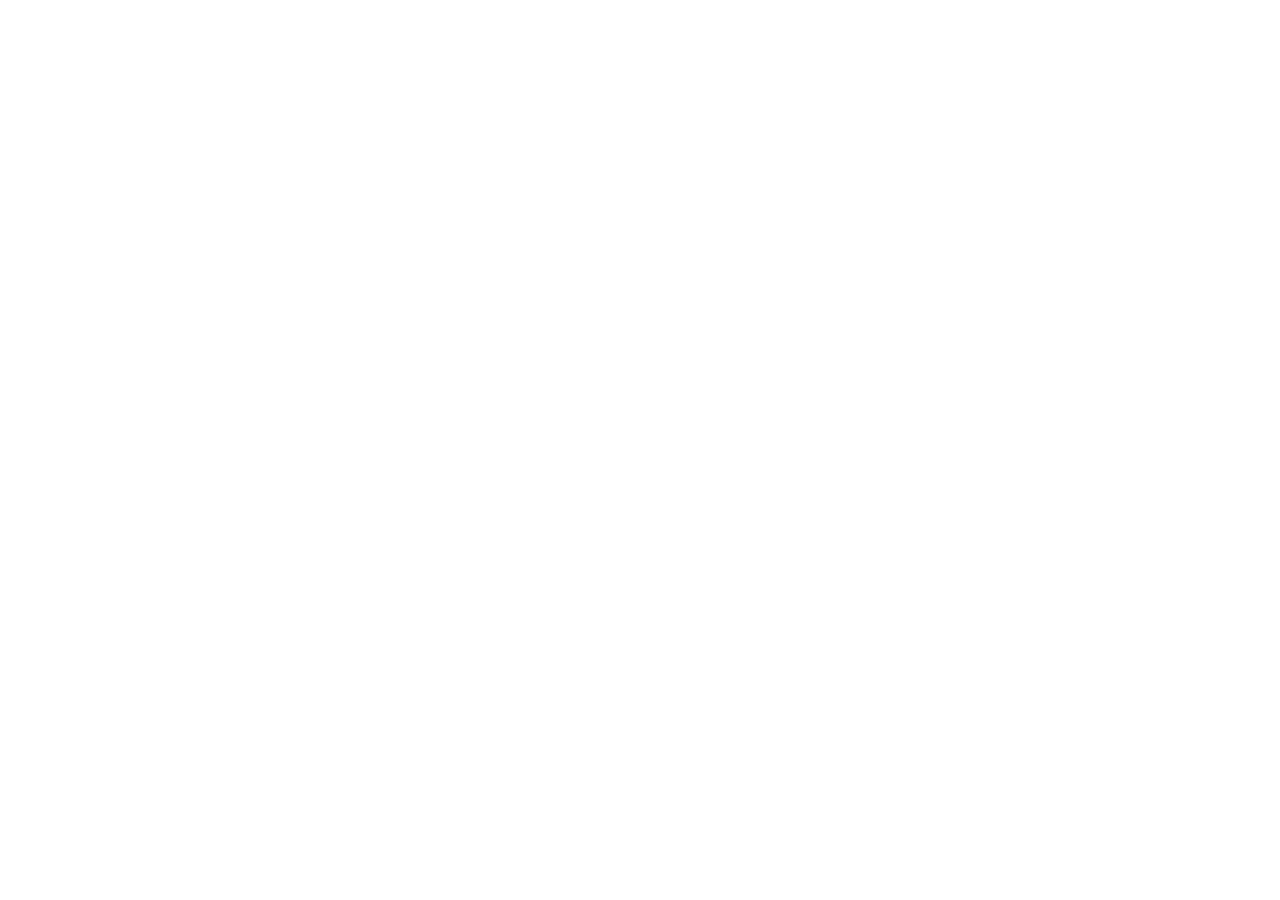
==== index.html @ 4e6a975a "projeto-intra-web-semana-3" ====
<!DOCTYPE html>
<html lang="en">
<head>
    <meta charset="UTF-8">
    <meta http-equiv="X-UA-Compatible" content="IE=edge">
    <meta name="viewport" content="width=device-width, initial-scale=1.0">
    <script src="objetos.js"></script>
    <title>Document</title>
</head>
<body>
    
</body>
</html>
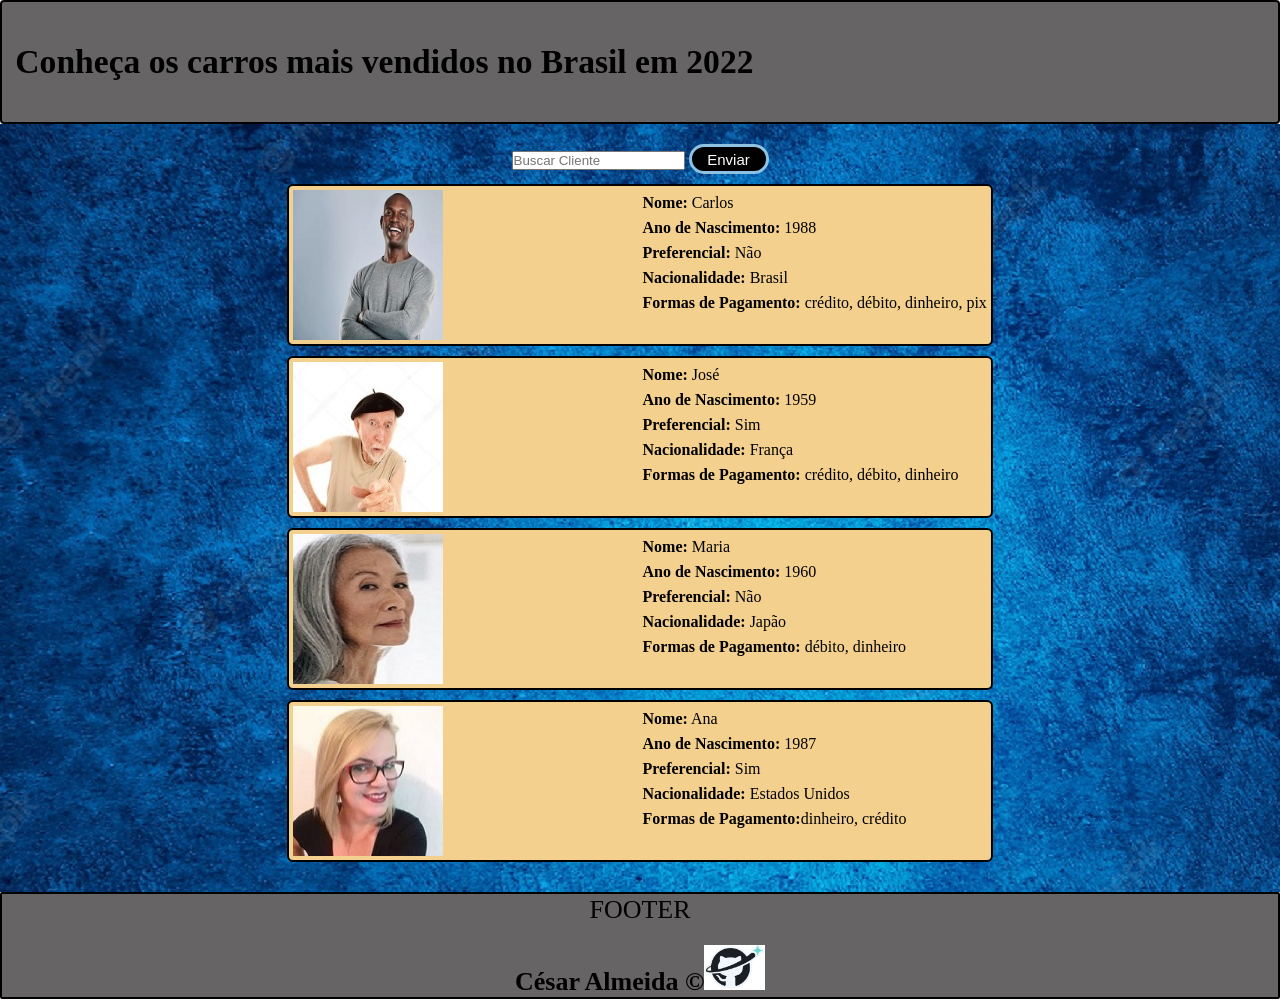
==== commit de9ad3cb: "Projeto-Semana-4-concluído" ====
--- a/index.html
+++ b/index.html
@@ -1,13 +1,75 @@
 <!DOCTYPE html>
 <html lang="en">
-<head>
-    <meta charset="UTF-8">
-    <meta http-equiv="X-UA-Compatible" content="IE=edge">
-    <meta name="viewport" content="width=device-width, initial-scale=1.0">
-    <script src="objetos.js"></script>
-    <title>Document</title>
-</head>
-<body>
+  <head>
+    <meta charset="UTF-8" />
+    <meta http-equiv="X-UA-Compatible" content="IE=edge" />
+    <meta name="viewport" content="width=device-width, initial-scale=1.0" />
+    <link rel="stylesheet" href="semana-4.css" />
+    <script src="index1.js"></script>
+    <header>
+      <title>Minha Concessionária</title>
+    </header>
+  </head>
+  <body>
+    <main>
+      <section class="conteiner">
+        <h1><a id="link" href="https://www.autoo.com.br/emplacamentos/veiculos-mais-vendidos/2022/" target="_blank">Conheça os carros mais vendidos no Brasil em 2022</a></strong></h1>
+      </section>
+      <div id="geral">
+      <section class="botoes">
+      <label for="Submit"></label>
+      <input type="text" name="enviar" id="enviar" placeholder="Buscar Cliente" />
+      <button type="submit">Enviar</button>
+      </section>
+      <section class="Lista">
+      <section  class="item">
+        <img src="homem-1.jpeg" width="150" height="150" alt="gitHub">
+        <ol>
+           <li><strong>Nome:</strong> Carlos</li>
+           <li><strong>Ano de Nascimento:</strong> 1988</li>
+           <li><strong>Preferencial:</strong> Não</li>
+           <li><strong>Nacionalidade:</strong> Brasil</li>
+           <li><strong>Formas de Pagamento:</strong> crédito, débito, dinheiro, pix</li>
+        </ol>
+    </section>
     
-</body>
-</html>+    <section class="item">
+      <img src="homem-frança.jpg" width="150" height="150" alt="gitHub">
+      <ol>
+        <li><strong>Nome:</strong> José</li>
+        <li><strong>Ano de Nascimento:</strong> 1959</li>
+        <li><strong>Preferencial:</strong> Sim</li>
+        <li><strong>Nacionalidade:</strong> França</li>
+        <li><strong>Formas de Pagamento:</strong> crédito, débito, dinheiro</li>
+     </ol>
+    </section>
+    
+    <section class="item">
+      <img src="mulhre-japao.jpg" width="150" height="150" alt="gitHub">
+      <ol>
+        <li><strong>Nome:</strong> Maria</li>
+        <li><strong>Ano de Nascimento:</strong> 1960</li>
+        <li><strong>Preferencial:</strong> Não</li>
+        <li><strong>Nacionalidade:</strong> Japão</li>
+        <li><strong>Formas de Pagamento:</strong> débito, dinheiro</li>
+     </ol>
+    </section>
+    <section class="item">
+      <img src="mulher-EUA.jpg" width="150" height="150" alt="gitHub">
+      <ol>
+        <li><strong>Nome:</strong> Ana</li>
+        <li><strong>Ano de Nascimento:</strong> 1987</li>
+        <li><strong>Preferencial:</strong> Sim</li>
+        <li><strong>Nacionalidade:</strong> Estados Unidos</li>
+        <li><strong>Formas de Pagamento:</strong>dinheiro, crédito</li>
+     </ol>
+    </section>
+    </section>
+  </div>
+    </main>
+
+      <footer> FOOTER 
+        <a class="linkFooter" href="https://github.com/cesaralmeida002" target="_blank">César Almeida &copy;<img class="imagemFooter" src="./iconeGitHub.jpeg"></a>
+              </footer>
+  </body>
+</html>
--- a/semana-4.css
+++ b/semana-4.css
@@ -0,0 +1,115 @@
+
+*{
+  margin: 0;
+  padding: 0;
+  text-decoration:none;
+  list-style-type: none;
+}
+#link{
+  text-decoration: none;
+  font-size: 1.4em;
+  font-weight: bold;
+  padding: 0.1em;
+  color: black;
+}
+
+#link:hover{
+color: #dfe8ed;
+}
+
+#geral{
+  display: flex;
+  flex-direction: column;
+  align-items: center;
+  padding:20px 0;
+  background-image: url("./backgroung.jpeg");
+}
+
+.conteiner{
+  border: 2px solid black;
+  border-radius: 4px;
+  display: flex;
+  align-items: center;
+  background-color: rgb(102, 100, 100);
+  color: white;
+  min-height: 100px;
+  padding: 10px;
+  font-family: "garamond";
+  font-weight: bolder; 
+}
+button{
+  min-width: 80px;
+  min-height: 30px;
+  grid-column: 2/2;
+  border-radius: 20px;
+  background-color: black;
+  color: white;
+  font-size: 15px;
+  border: 3px solid #8dc2e3;
+
+}
+button:hover{
+background-color:rgb(201, 195, 195);
+-webkit-filter: drop-shadow(25px 15px 10px rgba(81, 79, 79, 0.5));
+}
+
+.botoes{
+  margin-bottom: 10px;
+}
+
+.bloco:hover{
+  background-color: rgb(10, 93, 187);
+  -webkit-filter: drop-shadow(15px 10px 5px rgba(0,0,0,.5));
+  border: 10px solid #136497;
+}
+.lista{
+  border-color: aqua;
+  align-items: center;
+}
+footer{
+  border: 2px solid black;
+  font-size: 26px;
+  border-radius: 4px;
+  padding-top: 1px;
+  max-width: 100vw;
+  display: flex;
+  flex-direction: column;
+  align-items: center;
+  background-color: rgb(102, 100, 100);
+  color: rgb(3, 3, 3);
+  gap:20px;
+  border-radius: 2px;
+  margin-bottom: 1px;
+  
+}
+.imagemFooter{
+  max-height:5vh;
+  width: auto;
+  height: auto;
+}
+.linkFooter{
+  text-decoration: none;
+  font-size: 1em;
+  font-weight: bold;
+  color: black;
+}
+
+.linkFooter:hover{
+color: #dfe8ed;
+}
+
+.item{
+  margin-bottom: 10px;
+  border: 2px solid black;
+  padding: 4px;
+  border-radius: 6px;
+  background-color: rgb(244, 208, 143);
+  display: grid;
+  grid-template-rows: 1fr;
+  grid-template-columns: 1fr 1fr;
+  gap: 5px;
+}
+.item>ol>li{
+ line-height:25px;
+}
+  
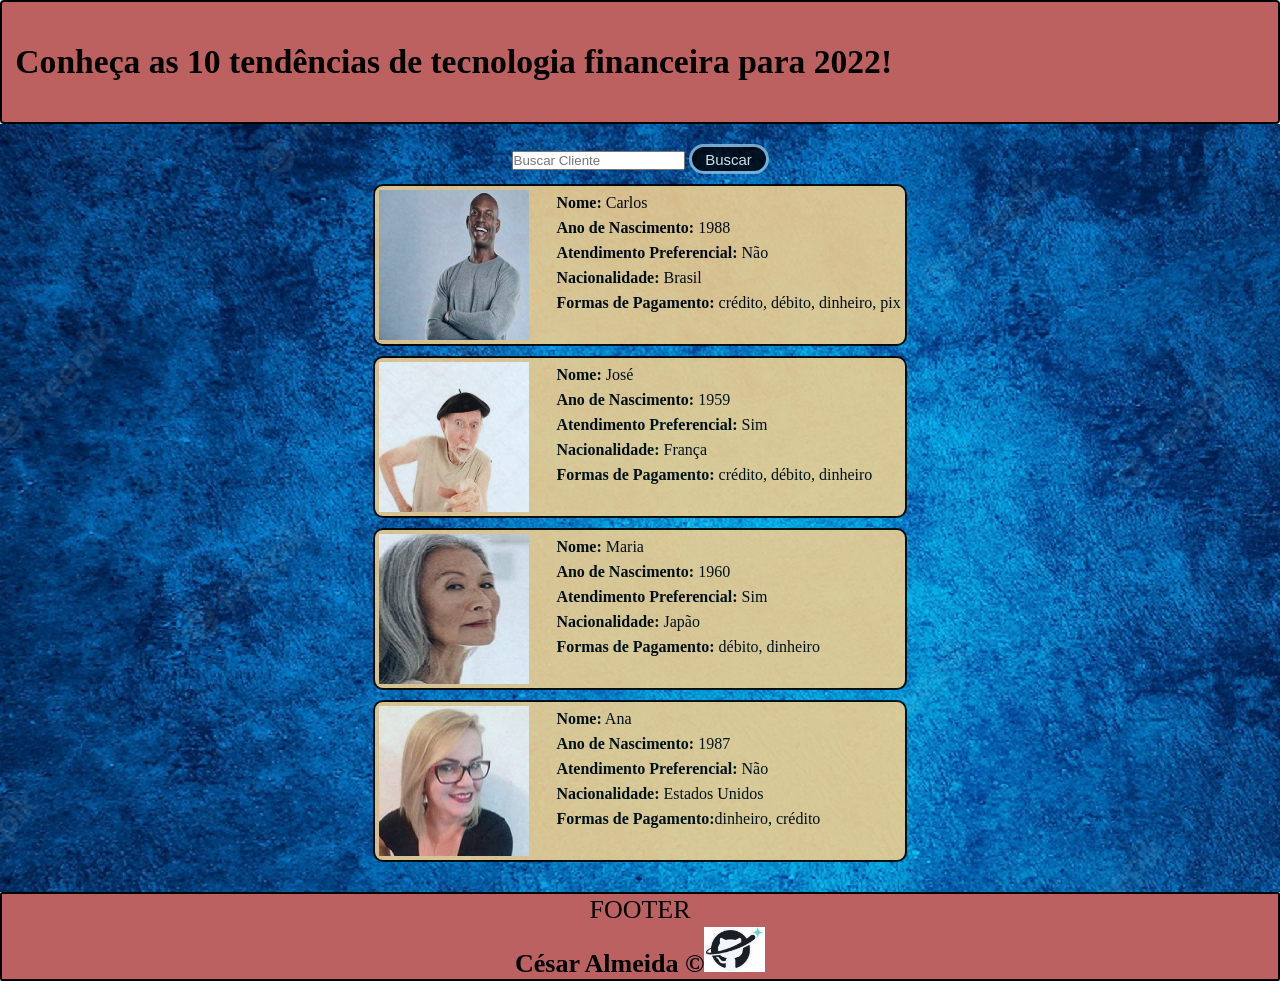
==== commit 627fd4ed: "Projeto da Semana 5, desenvolvido com sucesso" ====
--- a/index.html
+++ b/index.html
@@ -7,19 +7,19 @@
     <link rel="stylesheet" href="semana-4.css" />
     <script src="index1.js"></script>
     <header>
-      <title>Minha Concessionária</title>
+      <title>Carteira de Clientes</title>
     </header>
   </head>
   <body>
     <main>
       <section class="conteiner">
-        <h1><a id="link" href="https://www.autoo.com.br/emplacamentos/veiculos-mais-vendidos/2022/" target="_blank">Conheça os carros mais vendidos no Brasil em 2022</a></strong></h1>
+        <h1><a id="link" href="https://transfeera.com/blog/tendencias-de-tecnologia-financeira/" target="_blank">Conheça as 10 tendências de tecnologia financeira para 2022!</a></strong></h1>
       </section>
       <div id="geral">
       <section class="botoes">
       <label for="Submit"></label>
       <input type="text" name="enviar" id="enviar" placeholder="Buscar Cliente" />
-      <button type="submit">Enviar</button>
+      <button type="submit">Buscar</button>
       </section>
       <section class="Lista">
       <section  class="item">
@@ -27,7 +27,7 @@
         <ol>
            <li><strong>Nome:</strong> Carlos</li>
            <li><strong>Ano de Nascimento:</strong> 1988</li>
-           <li><strong>Preferencial:</strong> Não</li>
+           <li><strong>Atendimento Preferencial:</strong> Não</li>
            <li><strong>Nacionalidade:</strong> Brasil</li>
            <li><strong>Formas de Pagamento:</strong> crédito, débito, dinheiro, pix</li>
         </ol>
@@ -38,7 +38,7 @@
       <ol>
         <li><strong>Nome:</strong> José</li>
         <li><strong>Ano de Nascimento:</strong> 1959</li>
-        <li><strong>Preferencial:</strong> Sim</li>
+        <li><strong>Atendimento Preferencial:</strong> Sim</li>
         <li><strong>Nacionalidade:</strong> França</li>
         <li><strong>Formas de Pagamento:</strong> crédito, débito, dinheiro</li>
      </ol>
@@ -49,7 +49,7 @@
       <ol>
         <li><strong>Nome:</strong> Maria</li>
         <li><strong>Ano de Nascimento:</strong> 1960</li>
-        <li><strong>Preferencial:</strong> Não</li>
+        <li><strong>Atendimento Preferencial:</strong> Sim</li>
         <li><strong>Nacionalidade:</strong> Japão</li>
         <li><strong>Formas de Pagamento:</strong> débito, dinheiro</li>
      </ol>
@@ -59,7 +59,7 @@
       <ol>
         <li><strong>Nome:</strong> Ana</li>
         <li><strong>Ano de Nascimento:</strong> 1987</li>
-        <li><strong>Preferencial:</strong> Sim</li>
+        <li><strong>Atendimento Preferencial:</strong> Não</li>
         <li><strong>Nacionalidade:</strong> Estados Unidos</li>
         <li><strong>Formas de Pagamento:</strong>dinheiro, crédito</li>
      </ol>
--- a/semana-4.css
+++ b/semana-4.css
@@ -30,7 +30,7 @@
   border-radius: 4px;
   display: flex;
   align-items: center;
-  background-color: rgb(102, 100, 100);
+  background-color:rgb(188, 97, 96);
   color: white;
   min-height: 100px;
   padding: 10px;
@@ -43,6 +43,7 @@
   grid-column: 2/2;
   border-radius: 20px;
   background-color: black;
+  opacity: 0.8;
   color: white;
   font-size: 15px;
   border: 3px solid #8dc2e3;
@@ -63,7 +64,7 @@
   border: 10px solid #136497;
 }
 .lista{
-  border-color: aqua;
+  display: flex;
   align-items: center;
 }
 footer{
@@ -75,9 +76,9 @@
   display: flex;
   flex-direction: column;
   align-items: center;
-  background-color: rgb(102, 100, 100);
+  background-color: rgb(188, 97, 97);
   color: rgb(3, 3, 3);
-  gap:20px;
+  gap:2px;
   border-radius: 2px;
   margin-bottom: 1px;
   
@@ -102,11 +103,12 @@
   margin-bottom: 10px;
   border: 2px solid black;
   padding: 4px;
-  border-radius: 6px;
+  border-radius: 10px;
   background-color: rgb(244, 208, 143);
+  opacity: 0.88;
   display: grid;
   grid-template-rows: 1fr;
-  grid-template-columns: 1fr 1fr;
+  grid-template-columns: 1fr 2fr;
   gap: 5px;
 }
 .item>ol>li{
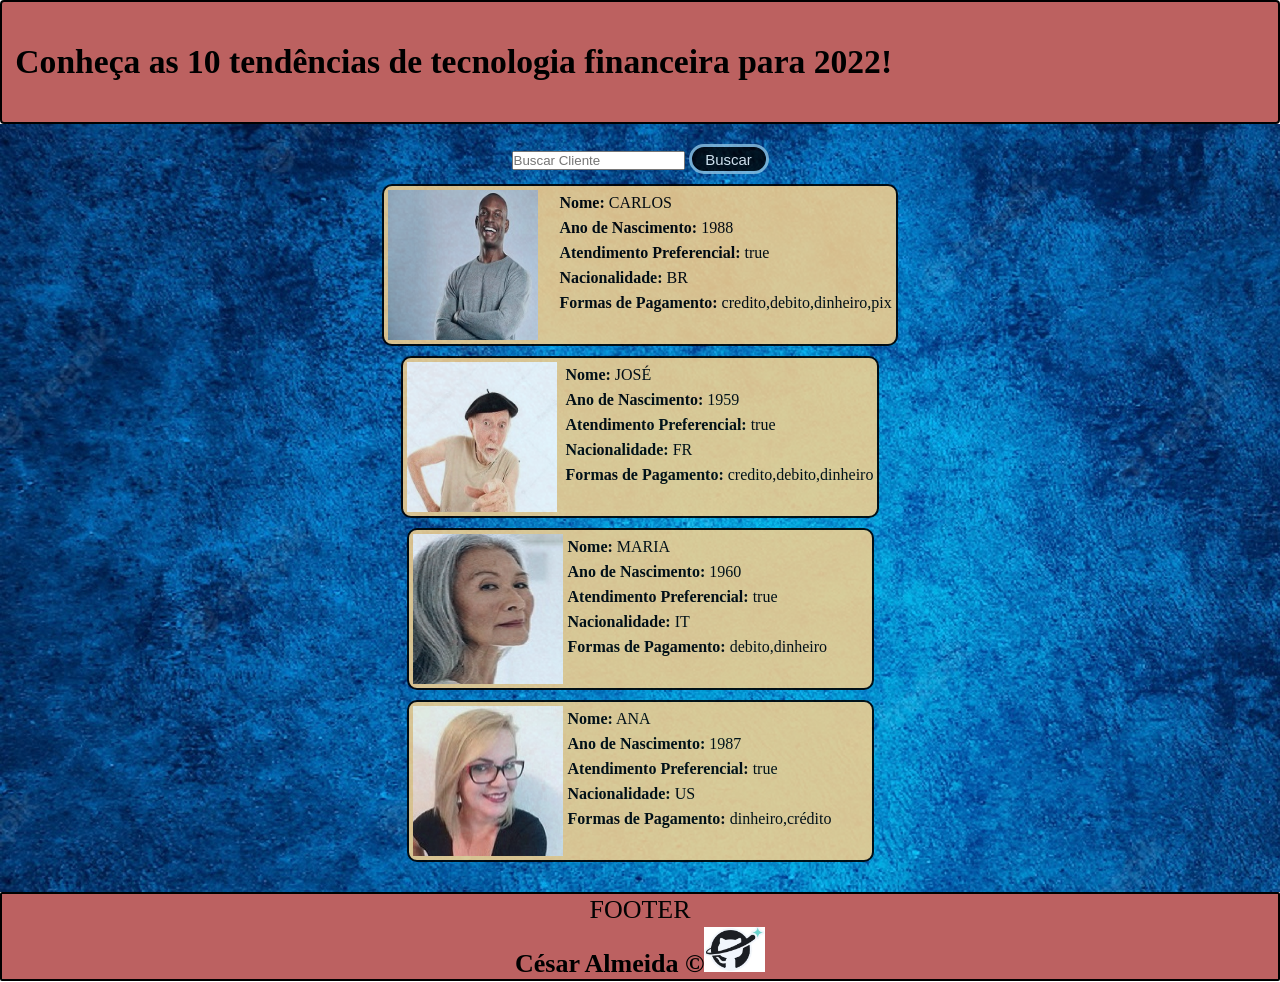
==== commit 2337568d: "Projeto Intro Web CONCLUÍDO" ====
--- a/index.html
+++ b/index.html
@@ -5,7 +5,7 @@
     <meta http-equiv="X-UA-Compatible" content="IE=edge" />
     <meta name="viewport" content="width=device-width, initial-scale=1.0" />
     <link rel="stylesheet" href="semana-4.css" />
-    <script src="index1.js"></script>
+    <script src="index1.js" defer></script>
     <header>
       <title>Carteira de Clientes</title>
     </header>
@@ -15,14 +15,15 @@
       <section class="conteiner">
         <h1><a id="link" href="https://transfeera.com/blog/tendencias-de-tecnologia-financeira/" target="_blank">Conheça as 10 tendências de tecnologia financeira para 2022!</a></strong></h1>
       </section>
-      <div id="geral">
+    <div id="geral">
       <section class="botoes">
       <label for="Submit"></label>
-      <input type="text" name="enviar" id="enviar" placeholder="Buscar Cliente" />
-      <button type="submit">Buscar</button>
+      <input id="input" type="text" name="enviar" id="enviar" placeholder="Buscar Cliente" />
+      <button id="btn" type="submit">Buscar</button>
       </section>
-      <section class="Lista">
-      <section  class="item">
+    
+      <section class="lista" id="listaDeItens">
+      <!-- <section  class="item">
         <img src="homem-1.jpeg" width="150" height="150" alt="gitHub">
         <ol>
            <li><strong>Nome:</strong> Carlos</li>
@@ -31,9 +32,9 @@
            <li><strong>Nacionalidade:</strong> Brasil</li>
            <li><strong>Formas de Pagamento:</strong> crédito, débito, dinheiro, pix</li>
         </ol>
-    </section>
+    </section> -->
     
-    <section class="item">
+    <!-- <section class="item">
       <img src="homem-frança.jpg" width="150" height="150" alt="gitHub">
       <ol>
         <li><strong>Nome:</strong> José</li>
@@ -42,9 +43,9 @@
         <li><strong>Nacionalidade:</strong> França</li>
         <li><strong>Formas de Pagamento:</strong> crédito, débito, dinheiro</li>
      </ol>
-    </section>
+    </section> -->
     
-    <section class="item">
+    <!-- <section class="item">
       <img src="mulhre-japao.jpg" width="150" height="150" alt="gitHub">
       <ol>
         <li><strong>Nome:</strong> Maria</li>
@@ -53,8 +54,9 @@
         <li><strong>Nacionalidade:</strong> Japão</li>
         <li><strong>Formas de Pagamento:</strong> débito, dinheiro</li>
      </ol>
-    </section>
-    <section class="item">
+    </section> -->
+    
+    <!-- <section class="item">
       <img src="mulher-EUA.jpg" width="150" height="150" alt="gitHub">
       <ol>
         <li><strong>Nome:</strong> Ana</li>
@@ -63,10 +65,10 @@
         <li><strong>Nacionalidade:</strong> Estados Unidos</li>
         <li><strong>Formas de Pagamento:</strong>dinheiro, crédito</li>
      </ol>
-    </section>
-    </section>
+    </section>-->
+    </section> 
   </div>
-    </main>
+      </main>
 
       <footer> FOOTER 
         <a class="linkFooter" href="https://github.com/cesaralmeida002" target="_blank">César Almeida &copy;<img class="imagemFooter" src="./iconeGitHub.jpeg"></a>
--- a/semana-4.css
+++ b/semana-4.css
@@ -65,6 +65,7 @@
 }
 .lista{
   display: flex;
+  flex-direction: column;
   align-items: center;
 }
 footer{
